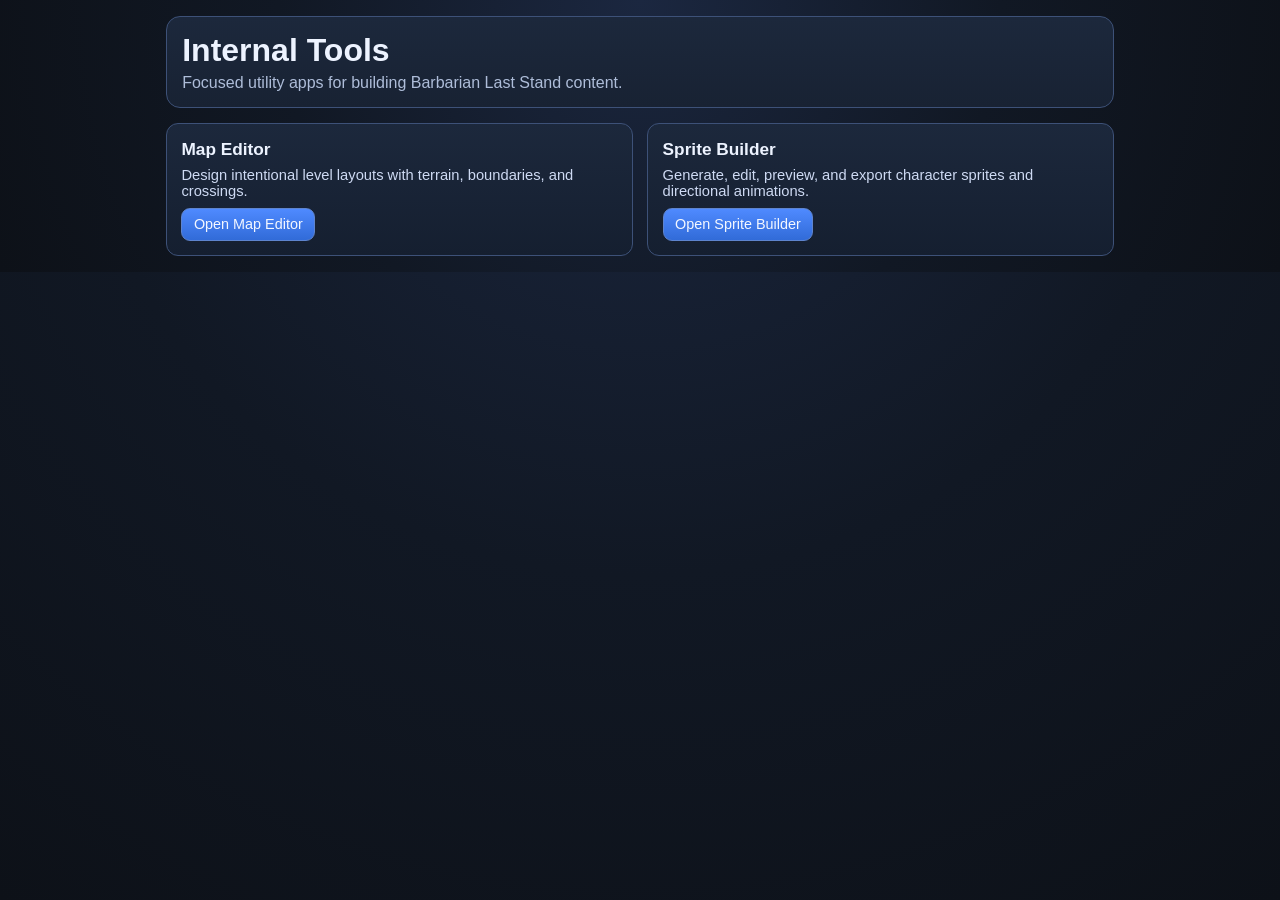
==== tools/index.html @ edb634ef "v5 2026-04-02" ====
<!DOCTYPE html>
<html lang="en">
<head>
  <meta charset="UTF-8">
  <meta name="viewport" content="width=device-width, initial-scale=1.0">
  <title>RL Tools</title>
  <link rel="stylesheet" href="tools.css">
</head>
<body>
  <main class="tools-root">
    <header class="tools-header">
      <h1>Internal Tools</h1>
      <p>Focused utility apps for building Barbarian Last Stand content.</p>
    </header>

    <section class="tools-grid">
      <article class="tool-card">
        <h2>Map Editor</h2>
        <p>Design intentional level layouts with terrain, boundaries, and crossings.</p>
        <a class="tool-link" href="./map-editor/index.html">Open Map Editor</a>
      </article>

      <article class="tool-card">
        <h2>Sprite Builder</h2>
        <p>Generate, edit, preview, and export character sprites and directional animations.</p>
        <a class="tool-link" href="./sprite-builder/index.html">Open Sprite Builder</a>
      </article>
    </section>
  </main>
</body>
</html>
---- tools/tools.css ----
:root {
  --bg: #0d1118;
  --panel: #1a2435;
  --border: #3d5178;
  --text: #edf3ff;
  --muted: #aebdd9;
  --accent: #4f8aff;
  --accent-strong: #316bd8;
}

* {
  box-sizing: border-box;
}

html,
body {
  margin: 0;
  width: 100%;
  min-height: 100%;
  color: var(--text);
  background: radial-gradient(circle at top, #1b2740 0%, #111824 52%, #0d1118 100%);
  font-family: "Trebuchet MS", "Segoe UI", sans-serif;
}

.tools-root {
  max-width: 980px;
  margin: 0 auto;
  padding: 1rem;
  display: grid;
  gap: 0.95rem;
}

.tools-header {
  border: 1px solid var(--border);
  border-radius: 14px;
  background: linear-gradient(180deg, #1c283c 0%, #182233 100%);
  padding: 0.95rem;
}

.tools-header h1 {
  margin: 0 0 0.3rem;
}

.tools-header p {
  margin: 0;
  color: var(--muted);
}

.tools-grid {
  display: grid;
  grid-template-columns: repeat(auto-fit, minmax(280px, 1fr));
  gap: 0.9rem;
}

.tool-card {
  border: 1px solid var(--border);
  border-radius: 12px;
  background: linear-gradient(180deg, #1c283c 0%, #151f30 100%);
  padding: 0.9rem;
  display: grid;
  gap: 0.45rem;
}

.tool-card h2 {
  margin: 0;
  font-size: 1.08rem;
}

.tool-card p {
  margin: 0;
  color: #cedaf3;
  font-size: 0.92rem;
}

.tool-link {
  justify-self: start;
  margin-top: 0.12rem;
  color: #f3f7ff;
  text-decoration: none;
  border: 1px solid #5e84ce;
  border-radius: 9px;
  background: linear-gradient(180deg, var(--accent) 0%, var(--accent-strong) 100%);
  padding: 0.46rem 0.72rem;
  font-size: 0.9rem;
}

.tool-link:hover {
  filter: brightness(1.1);
}
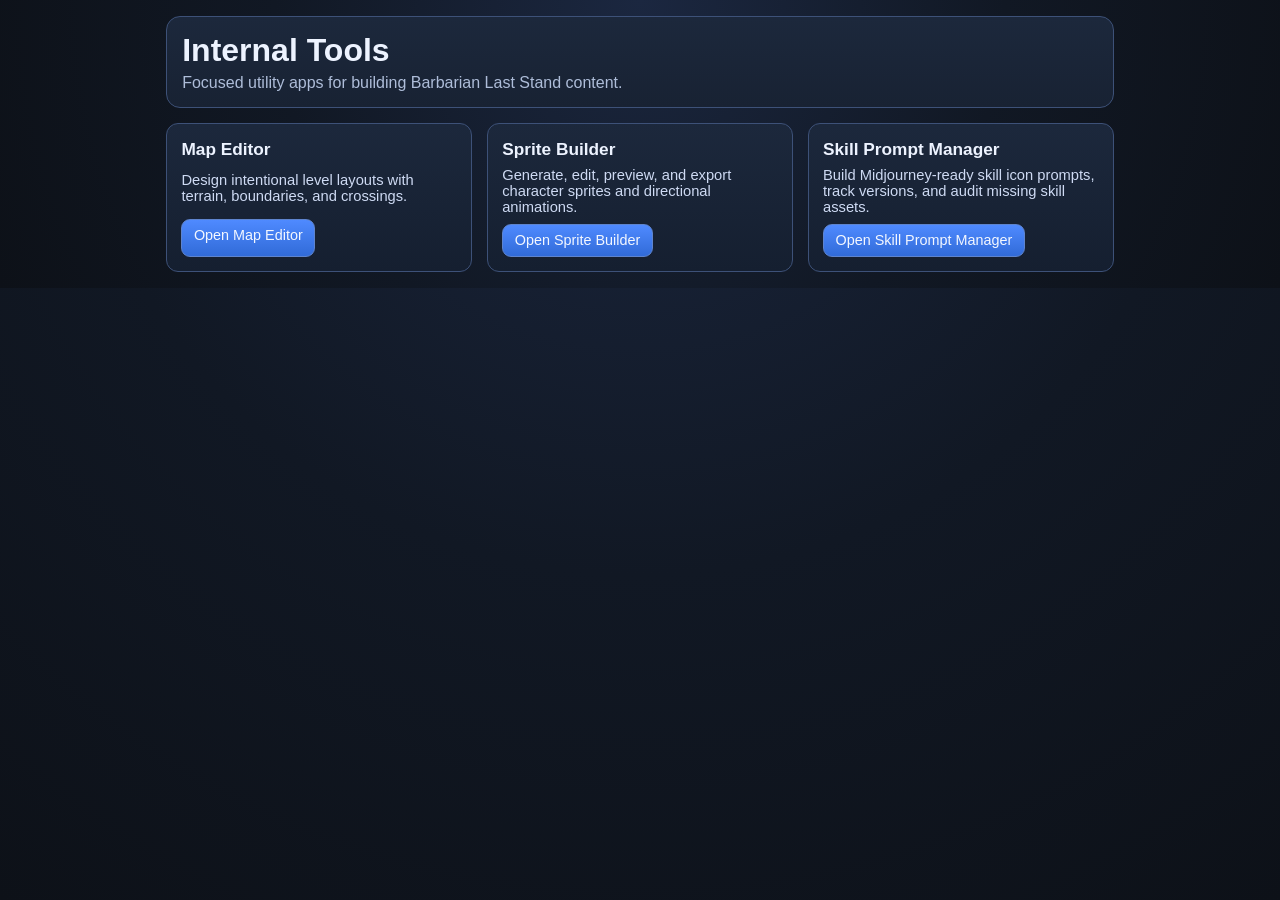
==== commit 67c3f83c: "v9 2026-04-05" ====
--- a/tools/index.html
+++ b/tools/index.html
@@ -25,6 +25,12 @@
         <p>Generate, edit, preview, and export character sprites and directional animations.</p>
         <a class="tool-link" href="./sprite-builder/index.html">Open Sprite Builder</a>
       </article>
+
+      <article class="tool-card">
+        <h2>Skill Prompt Manager</h2>
+        <p>Build Midjourney-ready skill icon prompts, track versions, and audit missing skill assets.</p>
+        <a class="tool-link" href="./skill-prompter/index.html">Open Skill Prompt Manager</a>
+      </article>
     </section>
   </main>
 </body>
